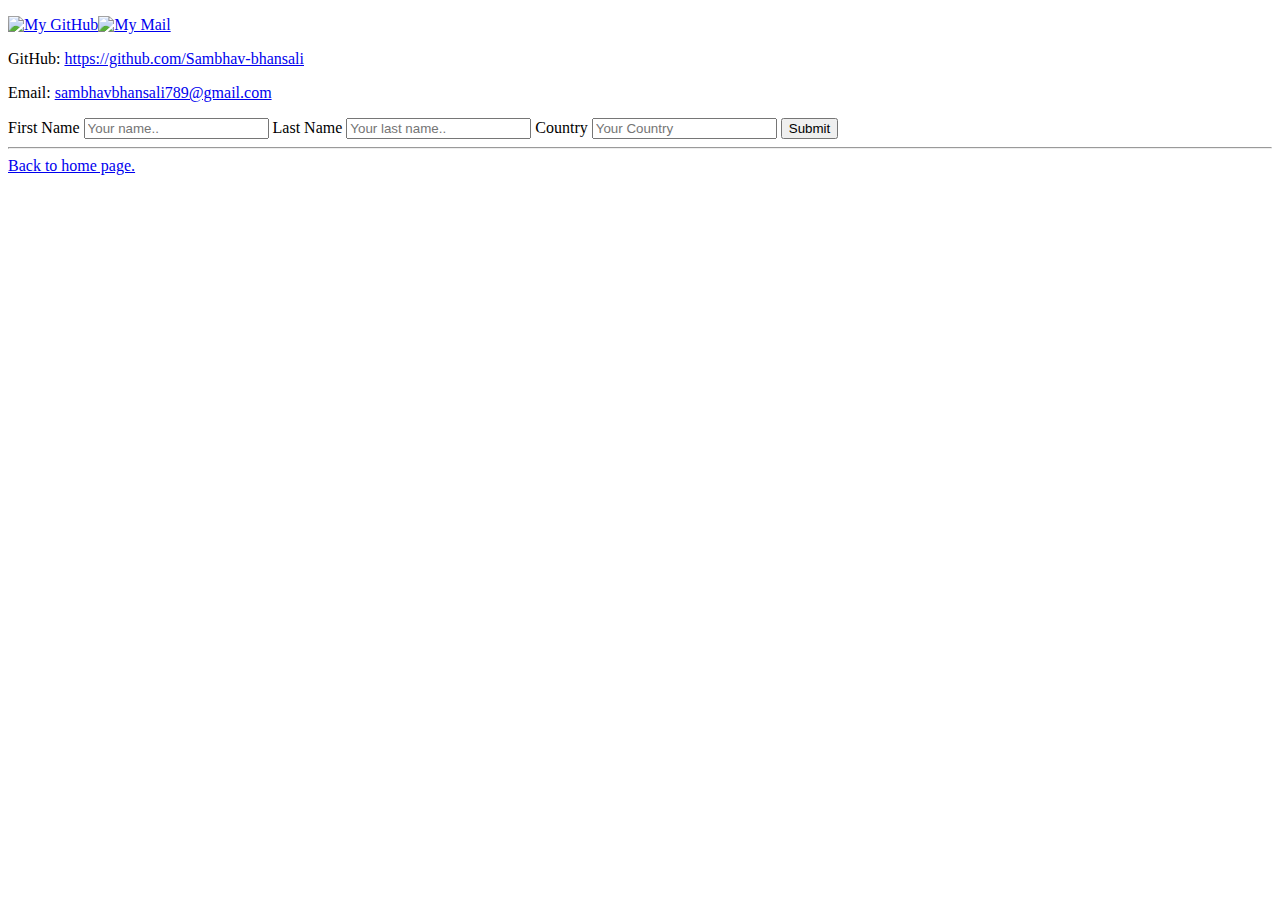
==== contact.html @ 54784d3a "Add files via upload" ====
<!DOCTYPE html>

<html lang="en">
<header>
	<title>CONTACT</title>
	<link rel="stylesheet" href="css/main.css">
	 <meta name="viewport" content="width=device-width, initial-scale=1, shrink-to-fit=no">
	 <meta charset="utf-8">
</header>
<body>
	<div id="new">
		<p><a href="https://github.com/Sambhav-bhansali" target="_blank"><img id="x" src="images/github.png" alt="My GitHub" style="width:52px;height:52px;"><a/><a href="mailto:sambhavbhansali789@gmail.com" target="_blank"><img id="x" src="images/mail.png" alt="My Mail" style="width:52px;height:52px;"><a/></p>
		<p>GitHub: <a class="o" href="https://github.com/Sambhav-bhansali" target="_blank">https://github.com/Sambhav-bhansali</a></p>
		<p>Email: <a class="o" href="mailto:sambhavbhansali789@gmail.com">sambhavbhansali789@gmail.com </a></p>
	</div>
	<div id="form">
  <form action="/index.html">
    <label for="fname">First Name</label>
    <input type="text" id="fname" name="firstname" placeholder="Your name..">

    <label for="lname">Last Name</label>
    <input type="text" id="lname" name="lastname" placeholder="Your last name..">

    <label for="country">Country</label>
     <input type="text" id="lname" name="lastname" placeholder="Your Country">

     <input type="submit" value="Submit" formaction="index.html"> 
</div>

</body>
 <footer>
    <hr>
    <a class="below"  href="index.html">Back to home page.</a>
  </footer>
</html>
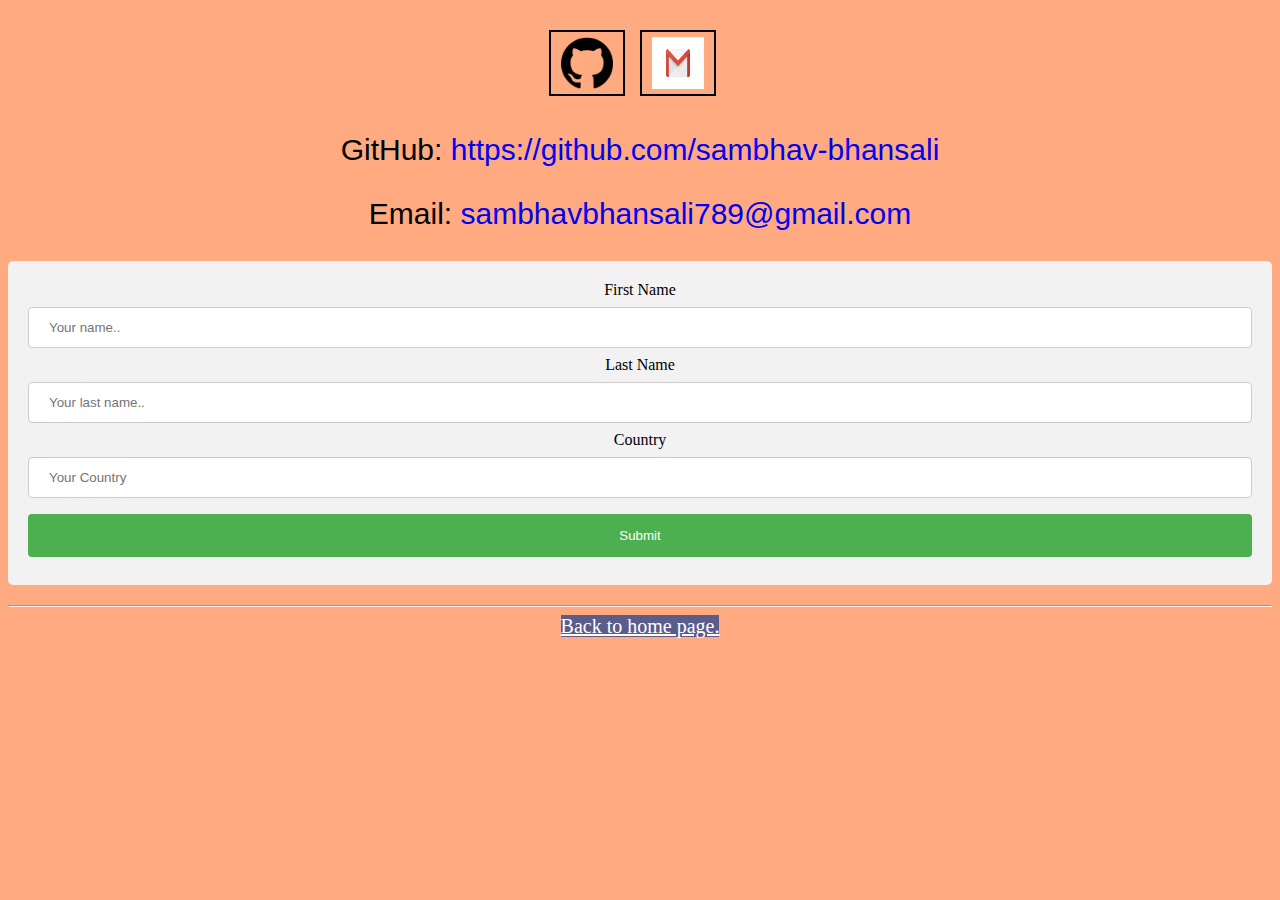
==== commit 1720fb67: "Update contact.html" ====
--- a/contact.html
+++ b/contact.html
@@ -6,6 +6,7 @@
 	<link rel="stylesheet" href="css/main.css">
 	 <meta name="viewport" content="width=device-width, initial-scale=1, shrink-to-fit=no">
 	 <meta charset="utf-8">
+	<meta name="name" content="Sambhav Bhansali Portal">
 </header>
 <body>
 	<div id="new">
@@ -32,4 +33,4 @@
     <hr>
     <a class="below"  href="index.html">Back to home page.</a>
   </footer>
-</html>+</html>
--- a/css/main.css
+++ b/css/main.css
@@ -0,0 +1,154 @@
+body{
+	background-color:  #ffaa80;
+	text-align: center;
+}
+
+h1{
+	background-color: #b34700;
+	text-transform: uppercase;
+	font-size: 40px;
+	box-shadow: 5px 5px;
+}
+
+.e{
+	font-size: 26px;
+	font-weight: bold;
+	color:  #804000;
+	margin-bottom: 15px;
+}
+
+#j{
+	font-size: 20px;
+	font-weight: bold;
+}
+
+#x{
+	padding: 5px 10px 5px 10px;
+	border: 2px solid black;
+	margin-right: 15px;
+	width: 10%;
+	height: 10%;
+}
+
+.v{
+	font-size: 19px;
+	font-weight: bold;
+}
+
+.k{
+	background-color: #994d00;
+	margin-bottom: 15px;
+	padding: 5px;
+	width: 500px;
+	margin-left: 370px;
+}
+
+ a:hover {
+    color: black; 
+  }
+
+nav{
+	color: #1a1aff;
+	width: 300px;
+	font-family: Arial;
+	margin: auto;
+	padding: 10px;
+	box-sizing: border-box;
+	font-weight: bold;
+	font-size: 20px;
+
+}
+
+.a{
+	background-color: #ff8080;
+	padding: 5px;
+	text-decoration: none;
+	border: 2px solid black;
+	box-shadow: 5px 5px;
+}
+
+.b{
+	background-color: #ff8080;
+	padding: 5px;
+	text-decoration: none;
+	border: 2px solid black;
+	box-shadow: 5px 5px;
+}
+
+.c{
+	background-color: #ff8080;
+	padding: 5px;
+	text-decoration: none;
+	border: 2px solid black;
+	box-shadow: 5px 5px;
+}
+
+#sam{
+	margin-top: 10px;
+	border-radius: 18px;
+}
+
+h2{
+	font-weight: bold;
+}
+
+.d{
+	color: #804000;
+}
+
+p{
+	font-family: Arial ,Helvetica , sans-serif;
+	text-transform: capitalize;
+}
+
+footer{
+	margin-top: 20px;
+
+}
+
+.below{
+
+	font-size: 20px;
+	background-color: #5c5c8a;
+	color: white;
+}
+
+#new{
+	font-size: 30px;
+}
+
+.o{
+	text-transform: lowercase;
+	text-decoration: none;
+}
+
+input[type=text], select {
+  width: 100%;
+  padding: 12px 20px;
+  margin: 8px 0;
+  display: inline-block;
+  border: 1px solid #ccc;
+  border-radius: 4px;
+  box-sizing: border-box;
+}
+
+input[type=submit] {
+  width: 100%;
+  background-color: #4CAF50;
+  color: white;
+  padding: 14px 20px;
+  margin: 8px 0;
+  border: none;
+  border-radius: 4px;
+  cursor: pointer;
+}
+
+input[type=submit]:hover {
+  background-color: #45a049;
+}
+
+#form {
+  border-radius: 5px;
+  background-color: #f2f2f2;
+  padding: 20px;
+}